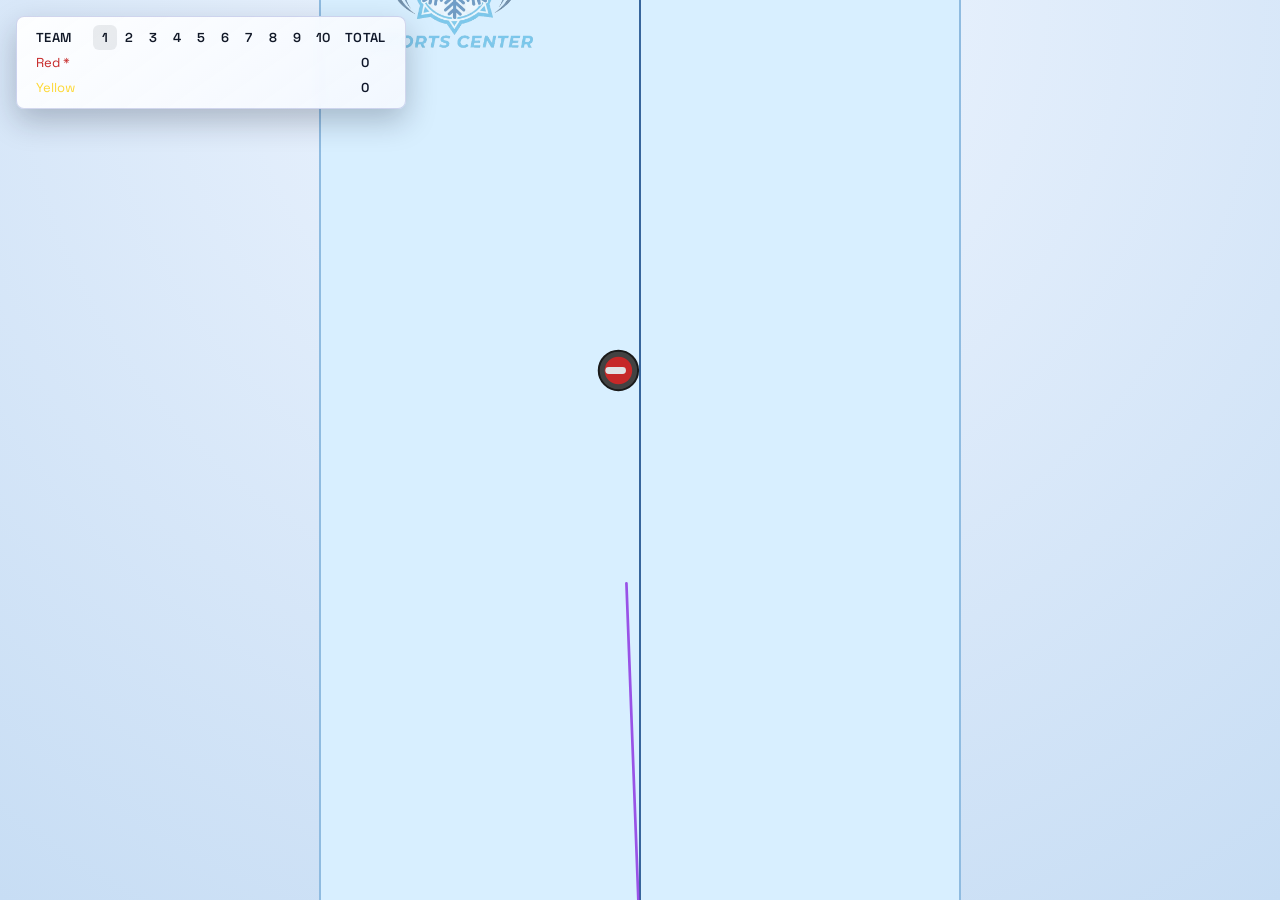
==== index.html @ b9f2c828 "First PoC" ====
<!DOCTYPE html>
<!--
  Curling Game - A curling simulation game
  Copyright (C) 2025 Barosaurus Software

  This program is free software: you can redistribute it and/or modify
  it under the terms of the GNU General Public License as published by
  the Free Software Foundation, either version 3 of the License, or
  (at your option) any later version.

  This program is distributed in the hope that it will be useful,
  but WITHOUT ANY WARRANTY; without even the implied warranty of
  MERCHANTABILITY or FITNESS FOR A PARTICULAR PURPOSE.  See the
  GNU General Public License for more details.
 
  You should have received a copy of the GNU General Public License
  along with this program.  If not, see <http://www.gnu.org/licenses/>.
-->
<html lang="en">
<head>
  <meta charset="UTF-8">
  <meta name="viewport" content="width=device-width, initial-scale=1, maximum-scale=1, user-scalable=no">
  <meta name="theme-color" content="#0d47a1">
  <meta name="application-name" content="Curling">
  <meta name="description" content="Interactive curling sheet simulator with realistic physics and demo throws.">
  <meta name="mobile-web-app-capable" content="yes">
  <meta name="apple-mobile-web-app-capable" content="yes">
  <meta name="apple-mobile-web-app-status-bar-style" content="black-translucent">
  <meta name="format-detection" content="telephone=no">
  <link rel="manifest" href="manifest.webmanifest">
  <link rel="apple-touch-icon" href="img/golden_brush_stick_cup.png">
  <title>Curling</title>
  <link rel="stylesheet" href="css/style.css">
</head>
<body>
  <canvas id="curling-canvas" aria-label="Curling sheet visualization"></canvas>
  <script type="module" src="js/main.js" defer></script>
</body>
</html>
---- css/style.css ----
@import url('https://fonts.googleapis.com/css2?family=Space+Grotesk:wght@500;600&display=swap');

* {
  box-sizing: border-box;
}

html,
body {
  height: 100%;
}

body {
  margin: 0;
  font-family: "Segoe UI", Tahoma, Geneva, Verdana, sans-serif;
  background: radial-gradient(circle at top, #f0f6ff 0%, #c7ddf4 100%);
  color: #111;
}

#curling-canvas {
  width: 100vw;
  height: 100vh;
  display: block;
  cursor: crosshair;
  touch-action: none;
}

@keyframes scoreboard-enter {
  from {
    opacity: 0;
    transform: translateY(-10px) scale(0.98);
  }
  to {
    opacity: 1;
    transform: translateY(0) scale(1);
  }
}

.scoreboard-container {
  position: fixed;
  top: 16px;
  left: 16px;
  background: linear-gradient(145deg, rgba(255, 255, 255, 0.95), rgba(244, 248, 255, 0.9));
  border: 1px solid rgba(109, 122, 196, 0.3);
  border-radius: 8px;
  box-shadow: 0 12px 30px rgba(15, 23, 42, 0.25);
  padding: 8px 12px;
  z-index: 10;
  pointer-events: none;
  font-family: 'Space Grotesk', 'Segoe UI', Tahoma, sans-serif;
  backdrop-filter: blur(6px);
  animation: scoreboard-enter 360ms cubic-bezier(0.33, 1, 0.68, 1);
}

.scoreboard-container table {
  border-collapse: collapse;
  font-size: 13px;
  color: #111827;
}

.scoreboard-container th,
.scoreboard-container td {
  padding: 4px 7px;
  text-align: center;
  min-width: 24px;
}

.scoreboard-container th {
  font-weight: 600;
  letter-spacing: 0.03em;
  text-transform: uppercase;
}

.scoreboard-container th:first-child,
.scoreboard-container td:first-child {
  text-align: left;
  padding-right: 12px;
  min-width: 64px;
}

.scoreboard-container td.total-cell,
.scoreboard-container th.total-cell {
  font-weight: 600;
  min-width: 36px;
  color: #0f172a;
}

.scoreboard-container th.active-end {
  background: rgba(17, 24, 39, 0.08);
  border-radius: 6px;
}

.winner-announcement {
  position: fixed;
  top: 50%;
  left: 50%;
  transform: translate(-50%, -50%) scale(0.96);
  padding: 24px 40px;
  background: rgba(17, 24, 39, 0.85);
  color: #f8fafc;
  border-radius: 16px;
  font-family: 'Space Grotesk', 'Segoe UI', Tahoma, sans-serif;
  font-size: 32px;
  letter-spacing: 0.04em;
  text-transform: uppercase;
  box-shadow: 0 18px 40px rgba(15, 23, 42, 0.45);
  opacity: 0;
  pointer-events: none;
  transition: opacity 260ms ease, transform 260ms ease;
  z-index: 20;
  text-align: center;
}

.winner-announcement.visible {
  opacity: 1;
  transform: translate(-50%, -50%) scale(1);
}
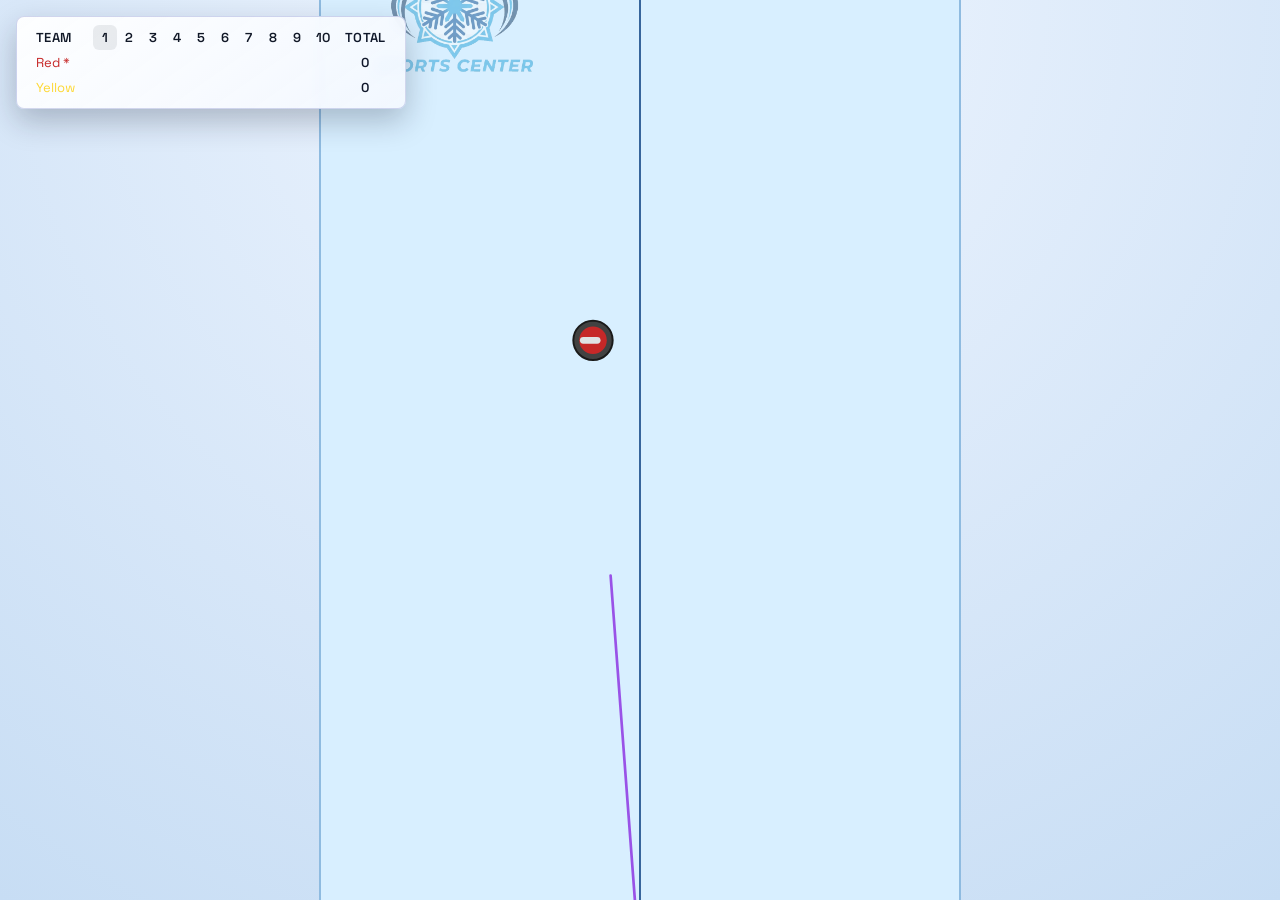
==== commit 4458ff10: "Added icon" ====
--- a/index.html
+++ b/index.html
@@ -28,7 +28,7 @@
   <meta name="apple-mobile-web-app-status-bar-style" content="black-translucent">
   <meta name="format-detection" content="telephone=no">
   <link rel="manifest" href="manifest.webmanifest">
-  <link rel="apple-touch-icon" href="img/golden_brush_stick_cup.png">
+  <link rel="apple-touch-icon" href="iicon.png">
   <title>Curling</title>
   <link rel="stylesheet" href="css/style.css">
 </head>
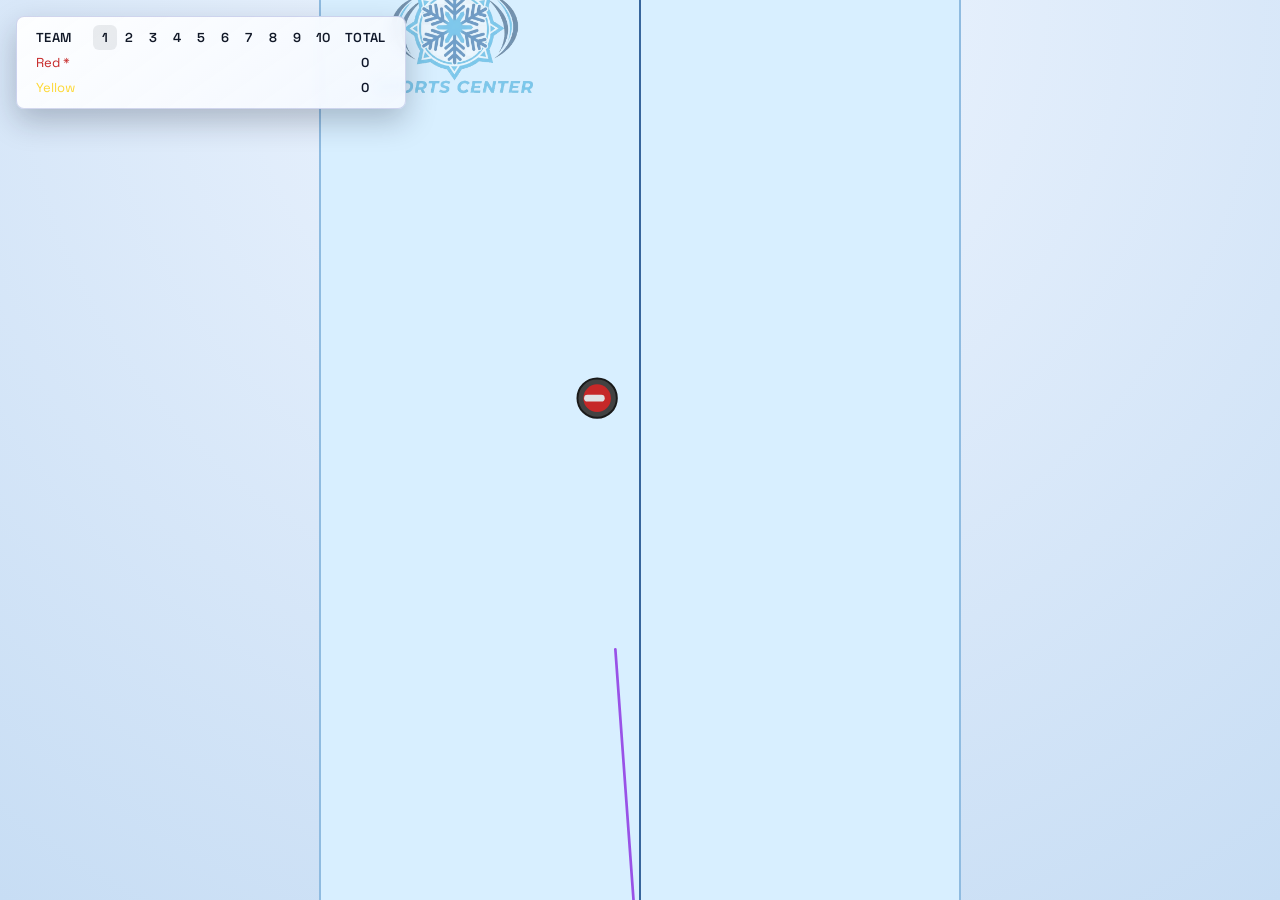
==== commit 953d91c7: "Fixed icon" ====
--- a/index.html
+++ b/index.html
@@ -28,7 +28,7 @@
   <meta name="apple-mobile-web-app-status-bar-style" content="black-translucent">
   <meta name="format-detection" content="telephone=no">
   <link rel="manifest" href="manifest.webmanifest">
-  <link rel="apple-touch-icon" href="iicon.png">
+  <link rel="apple-touch-icon" href="icon.png">
   <title>Curling</title>
   <link rel="stylesheet" href="css/style.css">
 </head>
